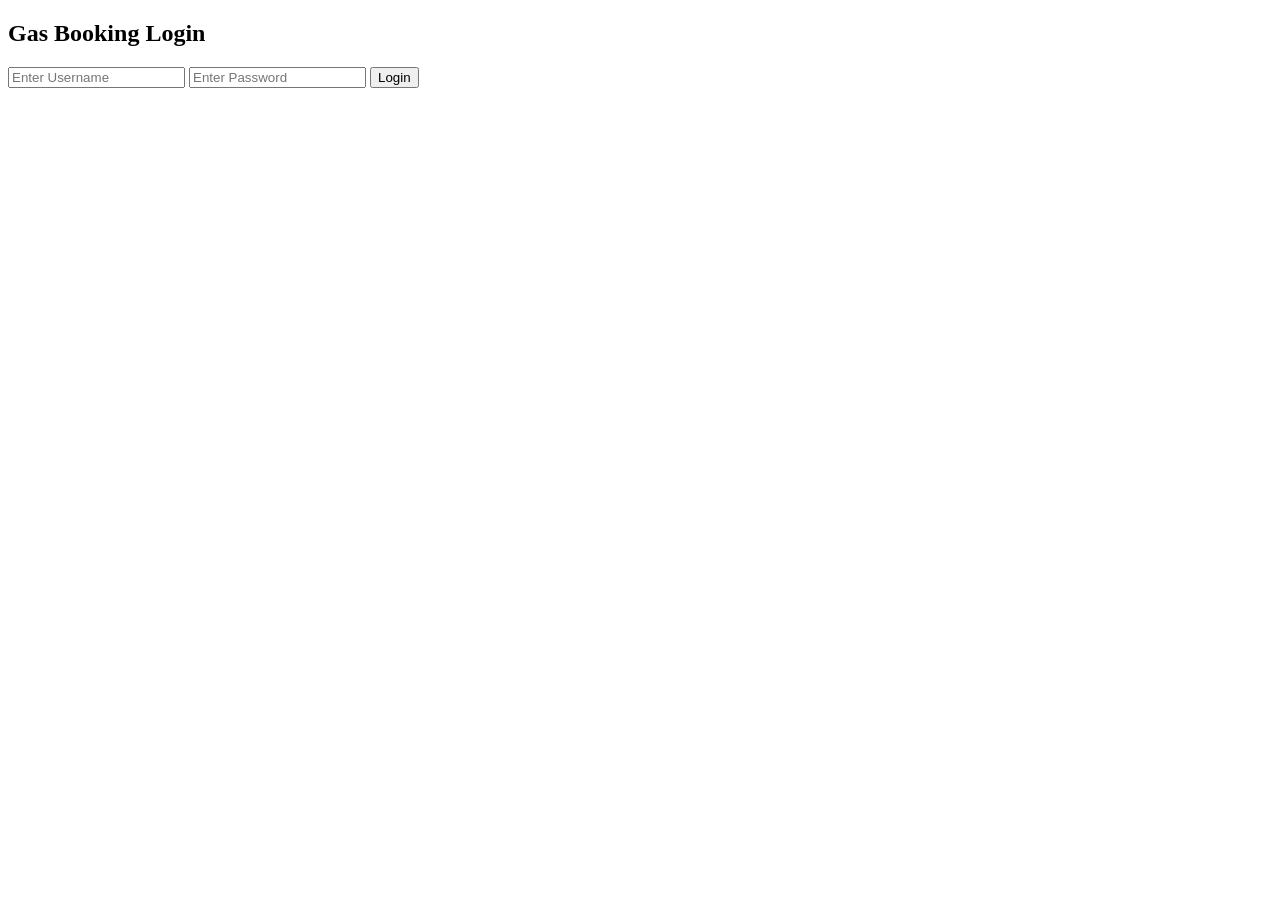
==== index.html @ ff4d6b7f "Create index.html" ====
<!DOCTYPE html>
<html>
<head>
  <title>Gas Booking Login</title>
  <link rel="stylesheet" href="styles.css">
</head>
<body>

<div class="login-container">
  <h2>Gas Booking Login</h2>
  <input type="text" id="username" placeholder="Enter Username">
  <input type="password" id="password" placeholder="Enter Password">
  <button onclick="login()">Login</button>
</div>

<script src="script.js"></script>
</body>
</html>
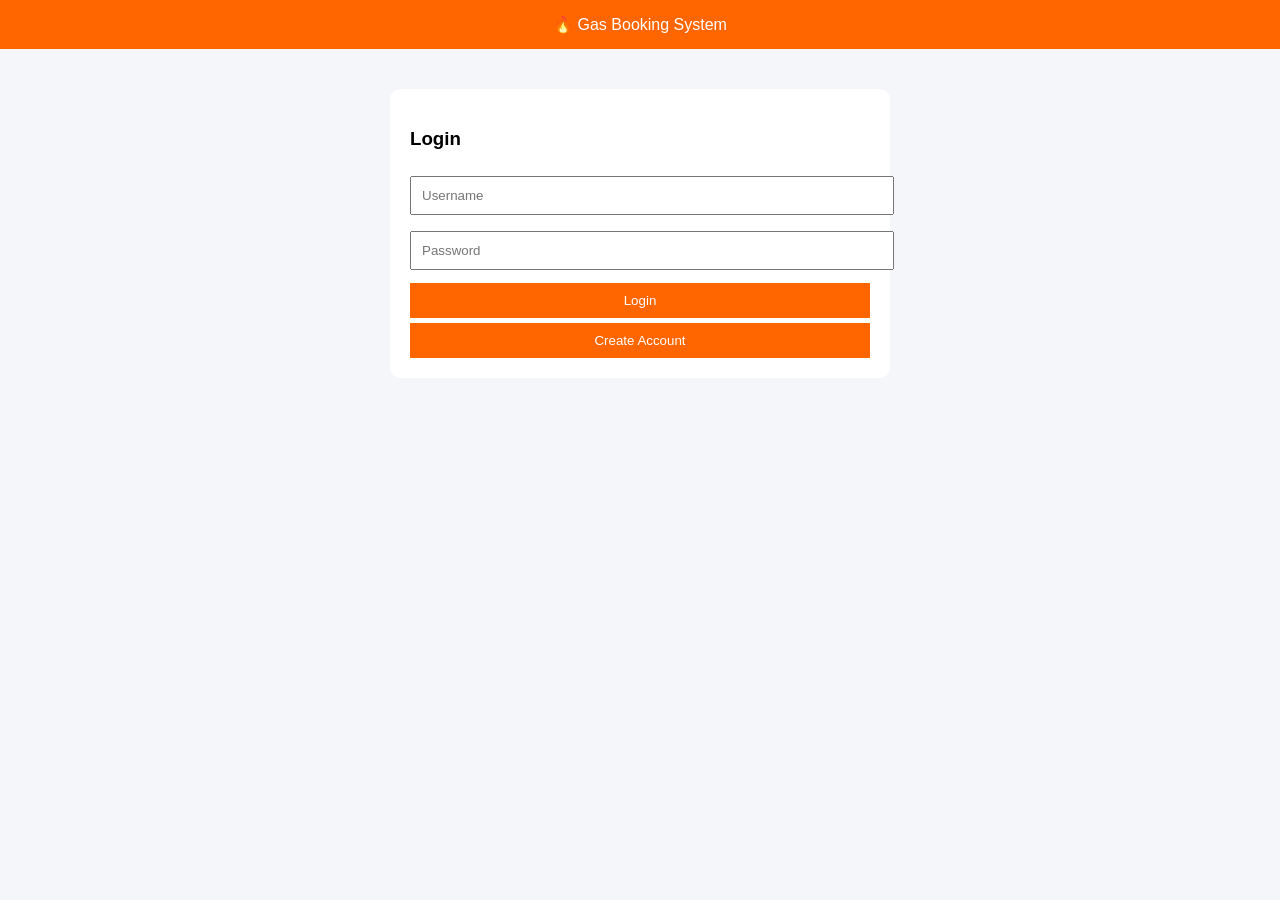
==== commit 547836c4: "Update index.html" ====
--- a/index.html
+++ b/index.html
@@ -1,18 +1,183 @@
 <!DOCTYPE html>
-<html>
+<html lang="en">
 <head>
-  <title>Gas Booking Login</title>
-  <link rel="stylesheet" href="styles.css">
+<meta charset="UTF-8">
+<meta name="viewport" content="width=device-width, initial-scale=1.0">
+<title>Gas Booking System</title>
+<style>
+body {font-family: Arial, sans-serif; margin:0; background:#f4f6f9;}
+header {background:#ff6600; color:white; padding:15px; text-align:center;}
+.container {max-width:500px; margin:auto; padding:20px;}
+.card {background:white; padding:20px; margin-top:20px; border-radius:10px;}
+input, select {width:100%; padding:10px; margin:8px 0;}
+button {width:100%; padding:10px; margin-top:5px; background:#ff6600; color:white; border:none; cursor:pointer;}
+.hidden {display:none;}
+.status {padding:5px 10px; border-radius:20px; color:white; font-size:12px;}
+.Booked {background:blue;}
+.Dispatched {background:orange;}
+.Delivered {background:green;}
+#toast {position:fixed; bottom:20px; right:20px; background:black; color:white; padding:10px; border-radius:5px; display:none;}
+</style>
 </head>
 <body>
 
-<div class="login-container">
-  <h2>Gas Booking Login</h2>
-  <input type="text" id="username" placeholder="Enter Username">
-  <input type="password" id="password" placeholder="Enter Password">
-  <button onclick="login()">Login</button>
+<header>🔥 Gas Booking System</header>
+
+<div class="container">
+
+  <!-- LOGIN -->
+  <div id="loginBox" class="card">
+    <h3>Login</h3>
+    <input id="luser" placeholder="Username">
+    <input id="lpass" type="password" placeholder="Password">
+    <button onclick="login()">Login</button>
+    <button onclick="showRegister()">Create Account</button>
+  </div>
+
+  <!-- REGISTER -->
+  <div id="registerBox" class="card hidden">
+    <h3>Register</h3>
+    <input id="ruser" placeholder="Username">
+    <input id="rpass" type="password" placeholder="Password">
+    <input id="remail" placeholder="Email (for notifications)">
+    <button onclick="register()">Register</button>
+    <button onclick="showLogin()">Back to Login</button>
+  </div>
+
+  <!-- USER HOME -->
+  <div id="homeBox" class="card hidden">
+    <h3>Welcome <span id="name"></span></h3>
+    <select id="gasType">
+      <option value="">Select Gas Type</option>
+      <option value="Domestic">Domestic</option>
+      <option value="Commercial">Commercial</option>
+      <option value="Industrial">Industrial</option>
+    </select>
+    <input id="addr" placeholder="Address">
+    <button onclick="book()">Book Gas</button>
+    <button onclick="view()">View Booking History</button>
+    <button onclick="logout()">Logout</button>
+    <button onclick="backHome()" class="hidden" id="backBtn">Back</button>
+    <div id="data"></div>
+  </div>
+
 </div>
 
-<script src="script.js"></script>
+<div id="toast"></div>
+
+<script>
+// INITIALIZE STORAGE
+if(!localStorage.getItem("users")) localStorage.setItem("users","[]");
+if(!localStorage.getItem("bookings")) localStorage.setItem("bookings","[]");
+
+let currentUser = null;
+
+// TOAST
+function toast(msg){
+  const t = document.getElementById("toast");
+  t.innerText = msg;
+  t.style.display = "block";
+  setTimeout(()=>t.style.display="none",2000);
+}
+
+// NAVIGATION
+function showRegister(){
+  document.getElementById("loginBox").classList.add("hidden");
+  document.getElementById("registerBox").classList.remove("hidden");
+}
+
+function showLogin(){
+  document.getElementById("registerBox").classList.add("hidden");
+  document.getElementById("loginBox").classList.remove("hidden");
+}
+
+function backHome(){
+  document.getElementById("data").innerHTML="";
+  document.getElementById("backBtn").classList.add("hidden");
+}
+
+// REGISTER
+function register(){
+  let u=document.getElementById("ruser").value.trim();
+  let p=document.getElementById("rpass").value.trim();
+  let e=document.getElementById("remail").value.trim();
+
+  if(!u || !p || !e){ toast("Fill all fields"); return; }
+
+  let users=JSON.parse(localStorage.getItem("users"));
+  if(users.some(x=>x.username===u)){ toast("User exists"); return; }
+
+  users.push({username:u,password:p,email:e});
+  localStorage.setItem("users", JSON.stringify(users));
+  toast("Registered successfully! Use your credentials to login.");
+  document.getElementById("ruser").value="";
+  document.getElementById("rpass").value="";
+  document.getElementById("remail").value="";
+  showLogin();
+}
+
+// LOGIN
+function login(){
+  let u=document.getElementById("luser").value.trim();
+  let p=document.getElementById("lpass").value.trim();
+  let users=JSON.parse(localStorage.getItem("users"));
+  let user=users.find(x=>x.username===u && x.password===p);
+  if(!user){ toast("Invalid credentials"); return; }
+  currentUser=user;
+  document.getElementById("loginBox").classList.add("hidden");
+  document.getElementById("homeBox").classList.remove("hidden");
+  document.getElementById("name").innerText=currentUser.username;
+  toast("Login successful!");
+}
+
+// BOOK GAS
+function book(){
+  let addr=document.getElementById("addr").value.trim();
+  let type=document.getElementById("gasType").value;
+  if(!addr || !type){ toast("Fill all fields"); return; }
+  let bookings=JSON.parse(localStorage.getItem("bookings"));
+  bookings.push({
+    user: currentUser.username,
+    email: currentUser.email,
+    address: addr,
+    gasType: type,
+    status:"Booked",
+    time: new Date().toLocaleString()
+  });
+  localStorage.setItem("bookings", JSON.stringify(bookings));
+  toast(`Booked ${type} gas! Email & message sent to ${currentUser.email}`);
+  document.getElementById("addr").value="";
+  document.getElementById("gasType").value="";
+}
+
+// VIEW HISTORY
+function view(){
+  let bookings=JSON.parse(localStorage.getItem("bookings")).filter(b=>b.user===currentUser.username);
+  if(bookings.length===0){ toast("No bookings yet."); return; }
+  let html="<h4>Booking History</h4>";
+  bookings.forEach(b=>{
+    html+=`<div class="card">
+      ${b.gasType} Gas<br>
+      Address: ${b.address}<br>
+      Status: <span class="status ${b.status}">${b.status}</span><br>
+      Time: ${b.time}
+    </div>`;
+  });
+  document.getElementById("data").innerHTML=html;
+  document.getElementById("backBtn").classList.remove("hidden");
+}
+
+// LOGOUT
+function logout(){
+  currentUser=null;
+  document.getElementById("homeBox").classList.add("hidden");
+  document.getElementById("data").innerHTML="";
+  document.getElementById("backBtn").classList.add("hidden");
+  document.getElementById("loginBox").classList.remove("hidden");
+  toast("Logged out, history cleared.");
+}
+
+</script>
+
 </body>
 </html>
